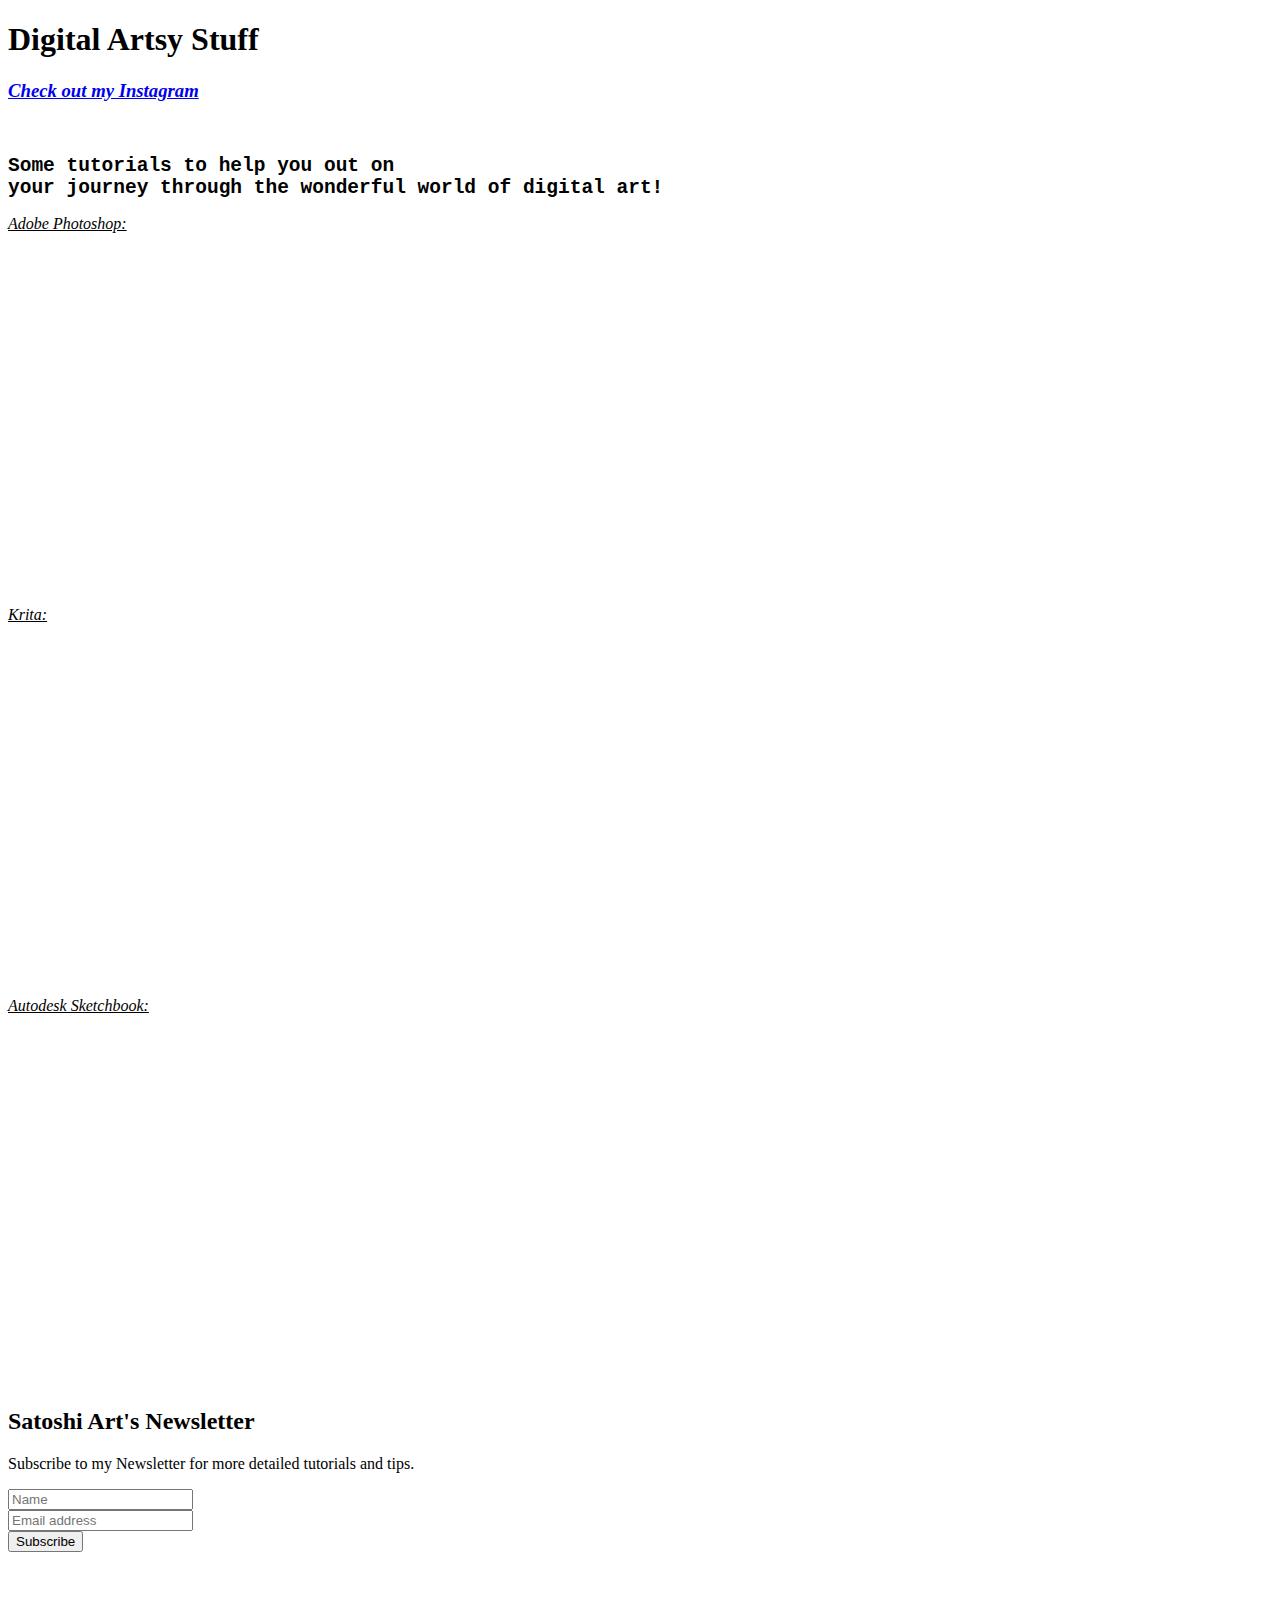
==== artsy.html @ ccc9c7f9 "Added artsy.html file" ====
<!DOCTYPE html>
<html>
<head>
<title></title>
</head>
<body>
<h1>Digital Artsy Stuff</h1>
<a href="https://www.instagram.com/sato_shi.arts/" target="_blank"><h3><i>Check out my Instagram</i></h3></a>
<br>
<pre><h2>Some tutorials to help you out on 
your journey through the wonderful world of digital art!
</h2></pre>
<ins><i>Adobe Photoshop:</i></ins>
<br>
<br>
<iframe width="560" height="315" src="https://www.youtube.com/embed/Y2k14ko84rY" frameborder="0" allow="accelerometer; autoplay; clipboard-write; encrypted-media; gyroscope; picture-in-picture" allowfullscreen></iframe>
<iframe width="560" height="315" src="https://www.youtube.com/embed/Cb4Ks6t1YMs" frameborder="0" allow="accelerometer; autoplay; clipboard-write; encrypted-media; gyroscope; picture-in-picture" allowfullscreen></iframe>
<br>
<br>
<br>
<ins><i>Krita:</i></ins>
<br>
<br>
<iframe width="560" height="315" src="https://www.youtube.com/embed/Z06RRp81iDM" frameborder="0" allow="accelerometer; autoplay; clipboard-write; encrypted-media; gyroscope; picture-in-picture" allowfullscreen></iframe>
<iframe width="560" height="315" src="https://www.youtube.com/embed/FkaDOtSdnvY" frameborder="0" allow="accelerometer; autoplay; clipboard-write; encrypted-media; gyroscope; picture-in-picture" allowfullscreen></iframe>
<br>
<br>
<br>
<ins><i>Autodesk Sketchbook:</i></ins>
<br>
<br>
<iframe width="560" height="315" src="https://www.youtube.com/embed/CTQ9GWQb5NQ" frameborder="0" allow="accelerometer; autoplay; clipboard-write; encrypted-media; gyroscope; picture-in-picture" allowfullscreen></iframe>
<iframe width="560" height="315" src="https://www.youtube.com/embed/bhPUj5KZSsM" frameborder="0" allow="accelerometer; autoplay; clipboard-write; encrypted-media; gyroscope; picture-in-picture" allowfullscreen></iframe>
<br>
<br>
<br>
<h2>Satoshi Art's Newsletter</h2>
<form action="/action_page.php">
  <div>
    <p>Subscribe to my Newsletter for more detailed tutorials and tips.</p>
  </div>

  <div>
    <input type="text" placeholder="Name" name="name" required>
    <br>
    <input type="text" placeholder="Email address" name="mail" required>
    <br>
  </div>
  <div>
    <input type="submit" value="Subscribe">
  </div>
</form>
<br>
<br>
<br>

</body>
</html>
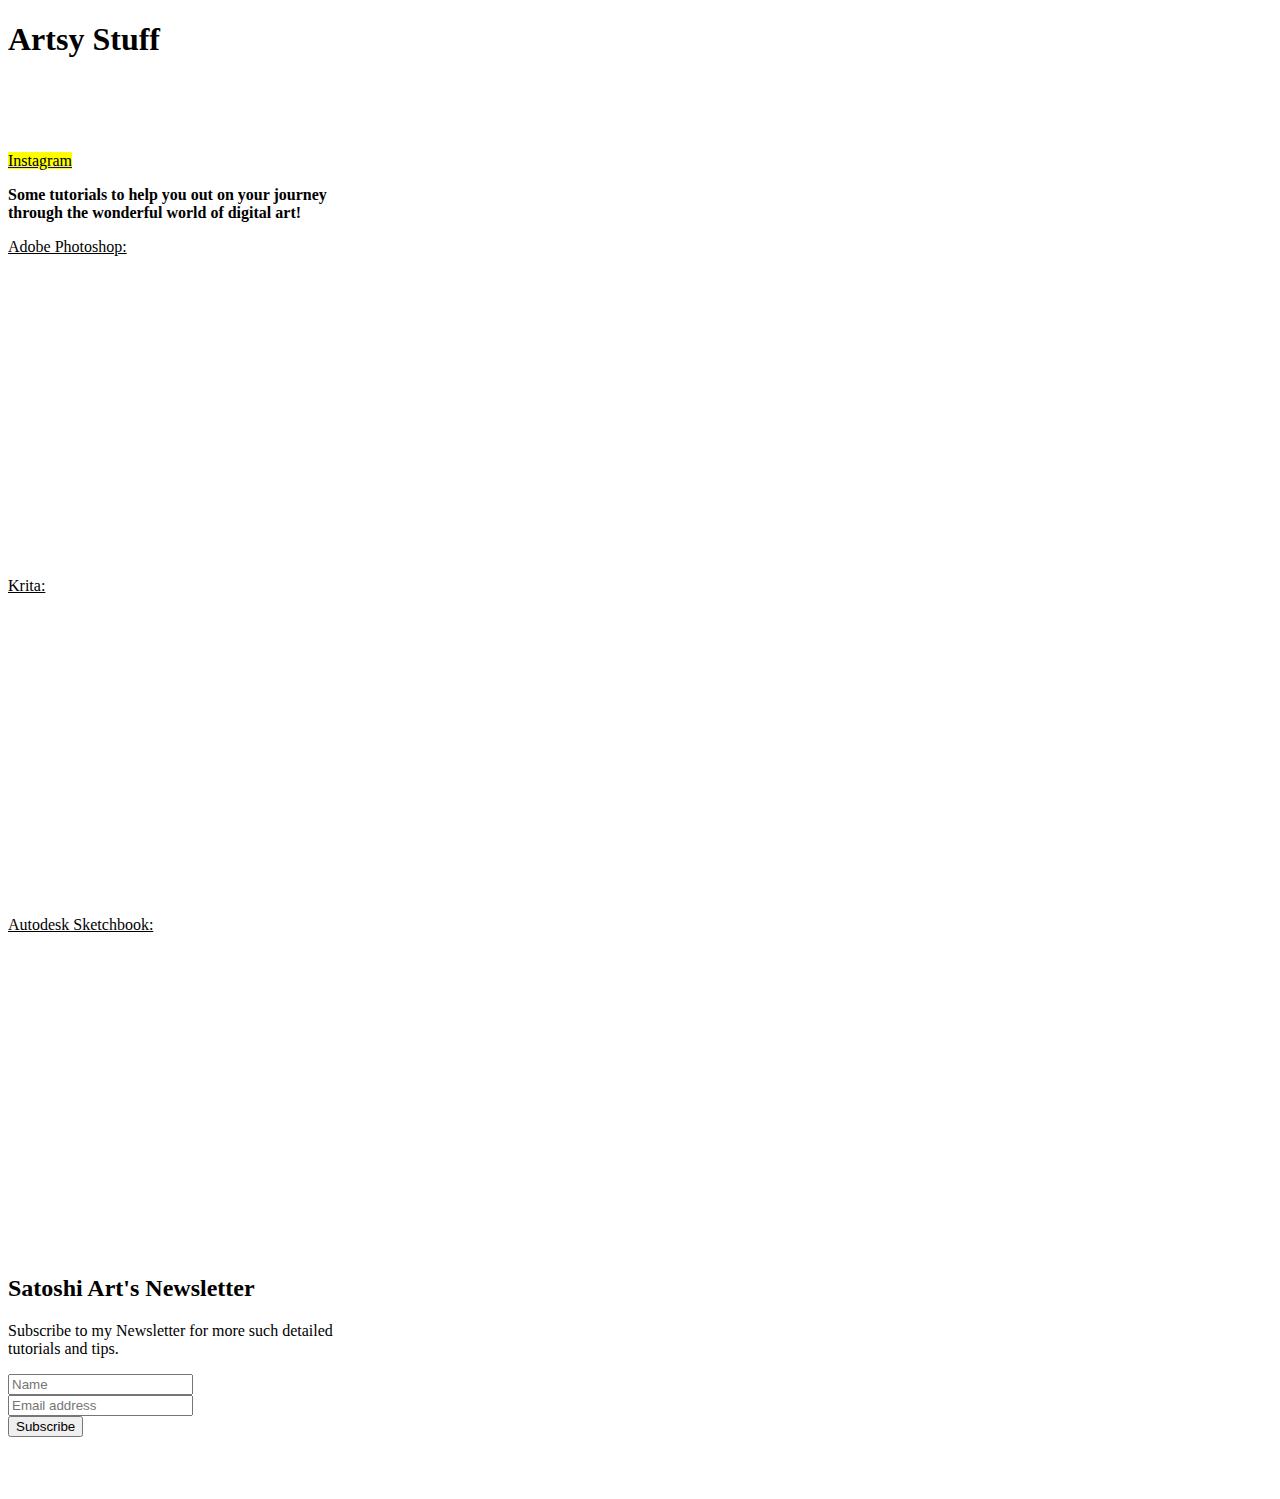
==== commit 82bc7e84: "Update artsy.html" ====
--- a/artsy.html
+++ b/artsy.html
@@ -1,58 +1,80 @@
 <!DOCTYPE html>
 <html>
-<head>
-<title></title>
-</head>
-<body>
-<h1>Digital Artsy Stuff</h1>
-<a href="https://www.instagram.com/sato_shi.arts/" target="_blank"><h3><i>Check out my Instagram</i></h3></a>
-<br>
-<pre><h2>Some tutorials to help you out on 
-your journey through the wonderful world of digital art!
-</h2></pre>
-<ins><i>Adobe Photoshop:</i></ins>
-<br>
-<br>
-<iframe width="560" height="315" src="https://www.youtube.com/embed/Y2k14ko84rY" frameborder="0" allow="accelerometer; autoplay; clipboard-write; encrypted-media; gyroscope; picture-in-picture" allowfullscreen></iframe>
-<iframe width="560" height="315" src="https://www.youtube.com/embed/Cb4Ks6t1YMs" frameborder="0" allow="accelerometer; autoplay; clipboard-write; encrypted-media; gyroscope; picture-in-picture" allowfullscreen></iframe>
-<br>
-<br>
-<br>
-<ins><i>Krita:</i></ins>
-<br>
-<br>
-<iframe width="560" height="315" src="https://www.youtube.com/embed/Z06RRp81iDM" frameborder="0" allow="accelerometer; autoplay; clipboard-write; encrypted-media; gyroscope; picture-in-picture" allowfullscreen></iframe>
-<iframe width="560" height="315" src="https://www.youtube.com/embed/FkaDOtSdnvY" frameborder="0" allow="accelerometer; autoplay; clipboard-write; encrypted-media; gyroscope; picture-in-picture" allowfullscreen></iframe>
-<br>
-<br>
-<br>
-<ins><i>Autodesk Sketchbook:</i></ins>
-<br>
-<br>
-<iframe width="560" height="315" src="https://www.youtube.com/embed/CTQ9GWQb5NQ" frameborder="0" allow="accelerometer; autoplay; clipboard-write; encrypted-media; gyroscope; picture-in-picture" allowfullscreen></iframe>
-<iframe width="560" height="315" src="https://www.youtube.com/embed/bhPUj5KZSsM" frameborder="0" allow="accelerometer; autoplay; clipboard-write; encrypted-media; gyroscope; picture-in-picture" allowfullscreen></iframe>
-<br>
-<br>
-<br>
-<h2>Satoshi Art's Newsletter</h2>
-<form action="/action_page.php">
-  <div>
-    <p>Subscribe to my Newsletter for more detailed tutorials and tips.</p>
-  </div>
+  <head>
+    <meta charset="utf-8">
+    <meta name="viewport" content="width=device-width">
+    <title>Artsy Stuff</title>
+    <link href="CSS/style.css" rel="stylesheet" type="text/css" />
+    <link href='https://fonts.googleapis.com/css?family=Courgette' rel='stylesheet'>
+    <link href='https://fonts.googleapis.com/css?family=Cookie' rel="stylesheet">
+    <link href='https://fonts.googleapis.com/css?family=PT Sans' rel="stylesheet">
+  </head>
+  <body>
+    <script src="script.js"></script>
+    <header id="main-head">
+      <div class="head">
+        <h1>Artsy Stuff</h1>
+        <br>
+        <br>
+        <br>
+        <br>
+        <a href="https://www.instagram.com/sato_shi.arts/" target="_blank"><mark>Instagram</mark></a>
+        <br>
+      </div>
+    </header>
+    <div class="big">
+      <div class="short">
+        <p><strong>Some tutorials to help you out on your journey<br> through the wonderful world of digital art!
+        </strong></p>
+      </div>
+      <div class="links">
+        <ins>Adobe Photoshop:</ins>
+        <br>
+        <iframe width="500" height="281" src="https://www.youtube.com/embed/Y2k14ko84rY" frameborder="0" allow="accelerometer; autoplay; clipboard-write; encrypted-media; gyroscope; picture-in-picture" allowfullscreen></iframe>
+        <iframe width="500" height="281" src="https://www.youtube.com/embed/Cb4Ks6t1YMs" frameborder="0" allow="accelerometer; autoplay; clipboard-write; encrypted-media; gyroscope; picture-in-picture" allowfullscreen></iframe>
+        <br>
+        <br>
+        <br>
+      </div>
+      <div class="links">
+        <ins>Krita:</ins>
+        <br>
+        <iframe width="500" height="281" src="https://www.youtube.com/embed/Z06RRp81iDM" frameborder="0" allow="accelerometer; autoplay; clipboard-write; encrypted-media; gyroscope; picture-in-picture" allowfullscreen></iframe>
+        <iframe width="500" height="281" src="https://www.youtube.com/embed/FkaDOtSdnvY" frameborder="0" allow="accelerometer; autoplay; clipboard-write; encrypted-media; gyroscope; picture-in-picture" allowfullscreen></iframe>
+        <br>
+        <br>
+        <br>
+      </div>
+      <div class="links">
+        <ins>Autodesk Sketchbook:</ins>
+        <br>
+        <iframe width="500" height="281" src="https://www.youtube.com/embed/CTQ9GWQb5NQ" frameborder="0" allow="accelerometer; autoplay; clipboard-write; encrypted-media; gyroscope; picture-in-picture" allowfullscreen></iframe>
+        <iframe width="500" height="281" src="https://www.youtube.com/embed/bhPUj5KZSsM" frameborder="0" allow="accelerometer; autoplay; clipboard-write; encrypted-media; gyroscope; picture-in-picture" allowfullscreen></iframe>
+        <br>
+        <br>
+        <br>
+      </div>
+      <div class="news">
+        <h2>Satoshi Art's Newsletter</h2>
+        <form action="/action_page.php">
+          <div class="container">
+            <p>Subscribe to my Newsletter for more such detailed <br>tutorials and tips.</p>
+          </div>
+          </div>
+          <div class="container">
+            <input type="text" placeholder="Name" name="name" required>
+            <br>
+            <input type="text" placeholder="Email address" name="mail" required>
+            <br>
+          </div>
+          <div class="container">
+            <input type="submit" value="Subscribe">
+          </div>
+        </form>
+      <br>
+      <br>
+      <br>
+    </div>
 
-  <div>
-    <input type="text" placeholder="Name" name="name" required>
-    <br>
-    <input type="text" placeholder="Email address" name="mail" required>
-    <br>
-  </div>
-  <div>
-    <input type="submit" value="Subscribe">
-  </div>
-</form>
-<br>
-<br>
-<br>
-
-</body>
+  </body>
 </html>
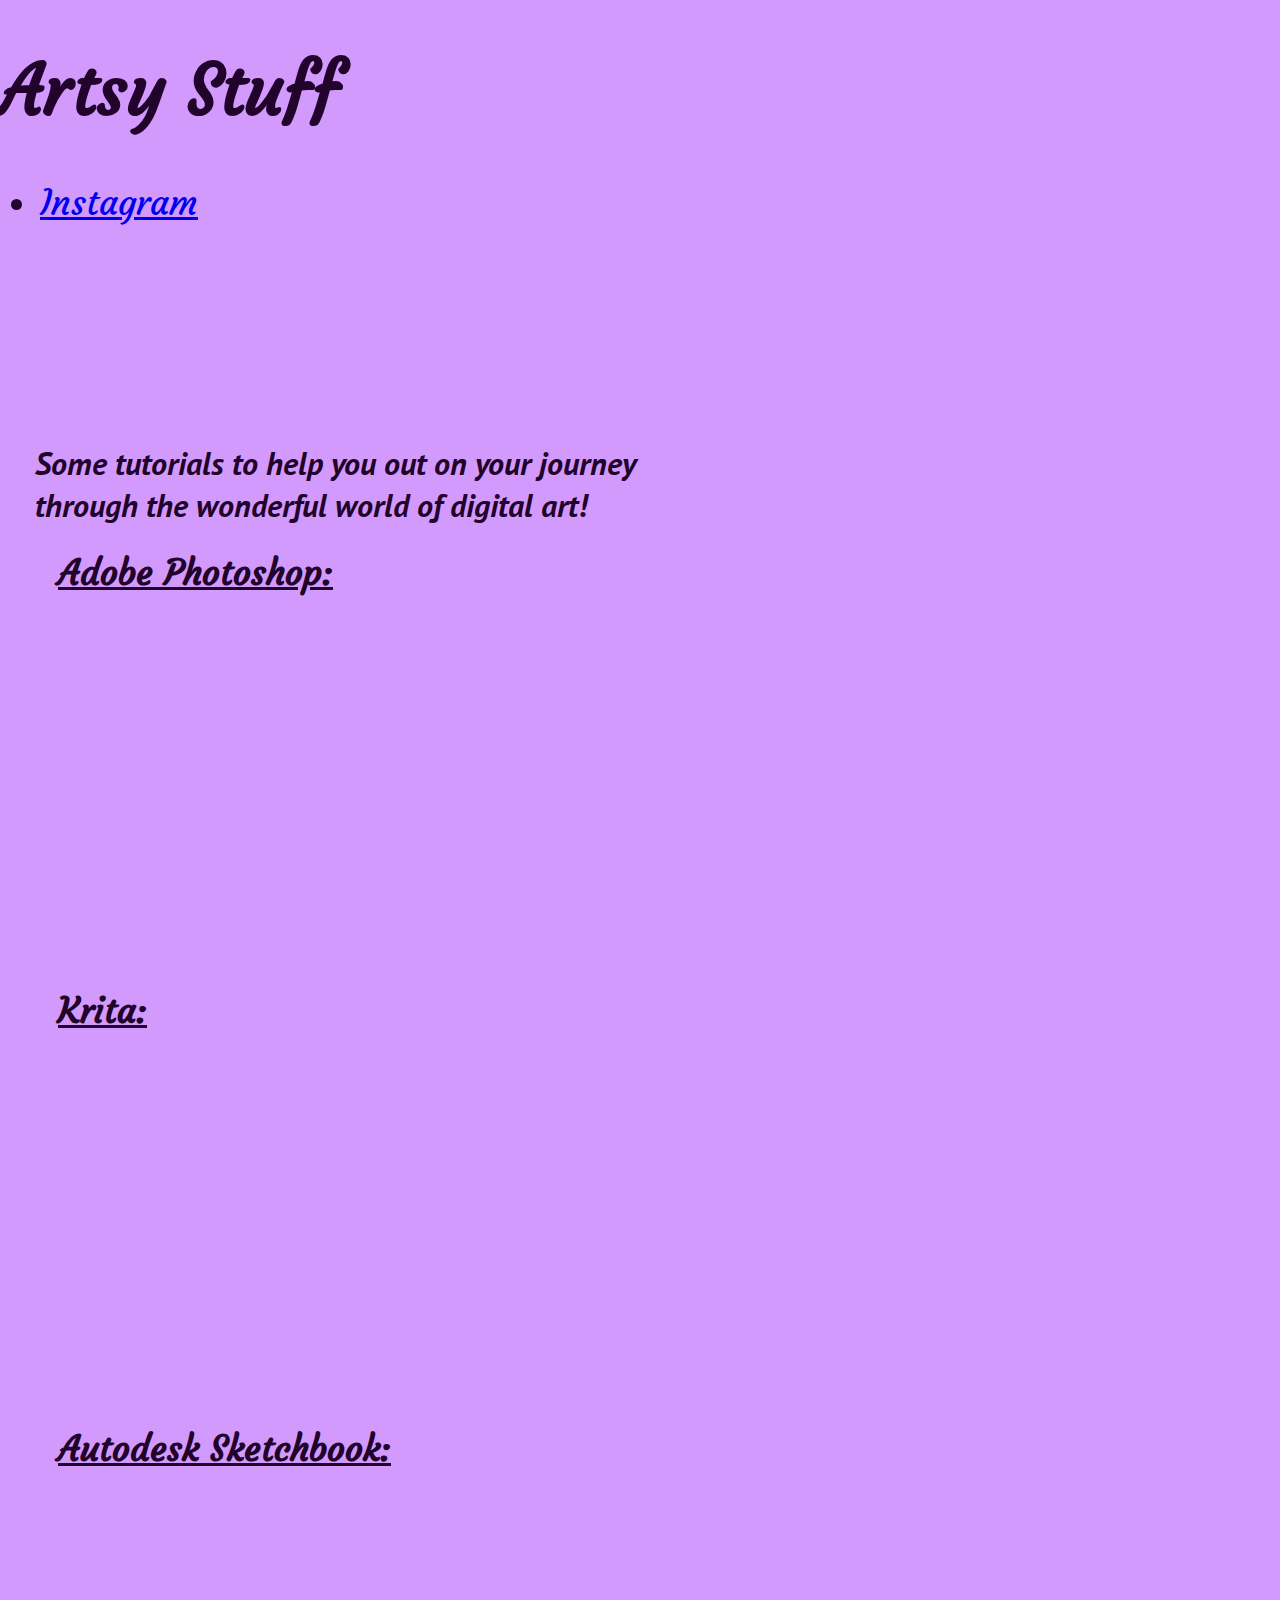
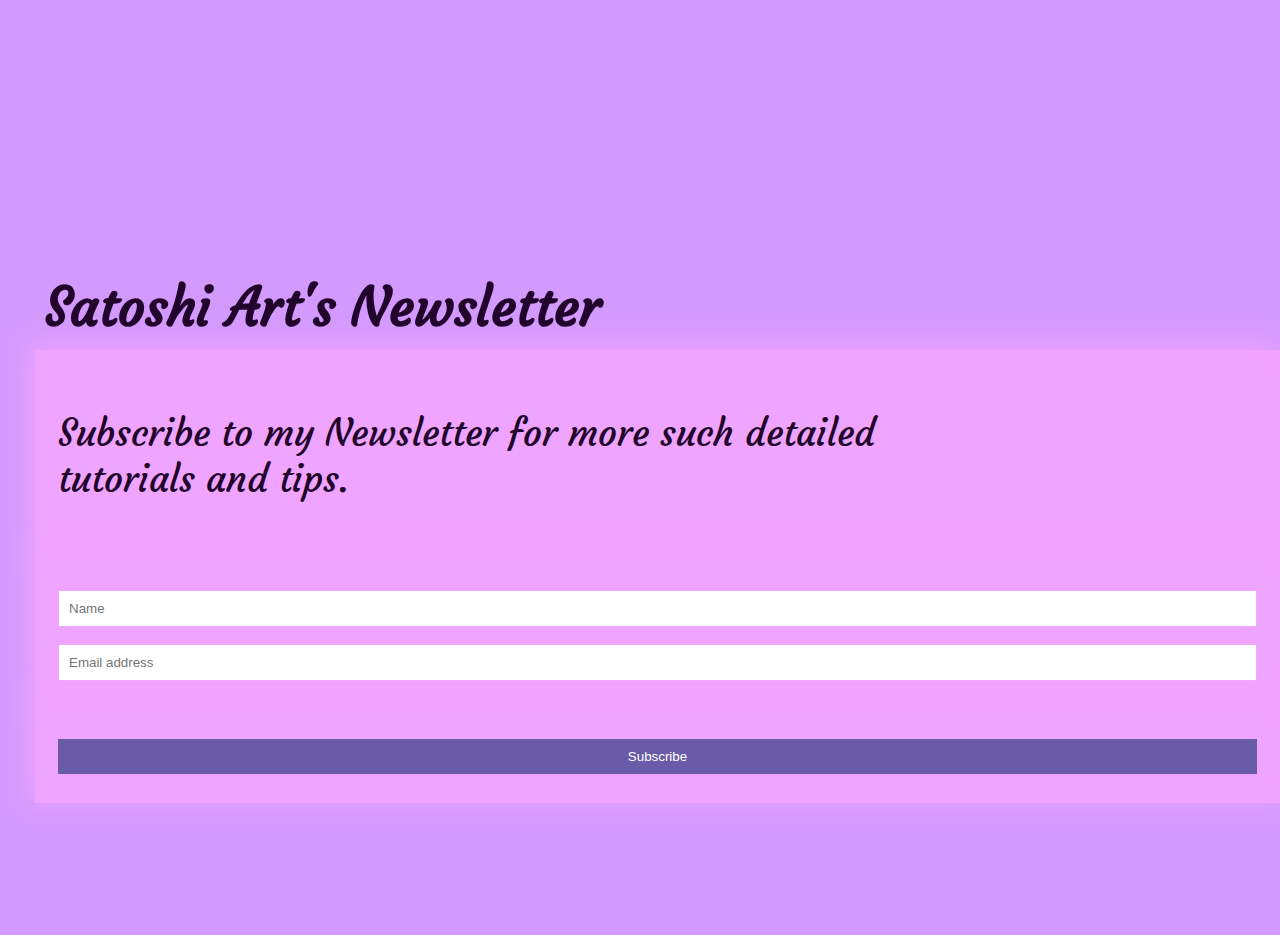
==== commit 56c7c5f1: "Fixed Header in artsy.html" ====
--- a/artsy.html
+++ b/artsy.html
@@ -4,24 +4,36 @@
     <meta charset="utf-8">
     <meta name="viewport" content="width=device-width">
     <title>Artsy Stuff</title>
-    <link href="CSS/style.css" rel="stylesheet" type="text/css" />
+    <link href="style.css" rel="stylesheet" type="text/css" />
     <link href='https://fonts.googleapis.com/css?family=Courgette' rel='stylesheet'>
     <link href='https://fonts.googleapis.com/css?family=Cookie' rel="stylesheet">
     <link href='https://fonts.googleapis.com/css?family=PT Sans' rel="stylesheet">
   </head>
   <body>
     <script src="script.js"></script>
-    <header id="main-head">
-      <div class="head">
+    <!-- <header id="main-head">
+      <div class="clr">
+        <div class="head">
+          <ul>
+            <li><h1>Artsy Stuff</h1></li>
+            <li><a href="https://www.instagram.com/sato_shi.arts/" target="_blank">Instagram</a></li>
+          </ul>
+          
+          <br>
+        </div>
+      </div>
+    </header> -->
+    <header>
+      <div class="main">
         <h1>Artsy Stuff</h1>
-        <br>
-        <br>
-        <br>
-        <br>
-        <a href="https://www.instagram.com/sato_shi.arts/" target="_blank"><mark>Instagram</mark></a>
-        <br>
+        <ul>
+          <li><a href="https://www.instagram.com/sato_shi.arts/" target="_blank">Instagram</a></li>
+        </ul> 
       </div>
     </header>
+    <br>
+    <br>
+    <br>
     <div class="big">
       <div class="short">
         <p><strong>Some tutorials to help you out on your journey<br> through the wonderful world of digital art!
@@ -56,11 +68,12 @@
       </div>
       <div class="news">
         <h2>Satoshi Art's Newsletter</h2>
+        </div>
         <form action="/action_page.php">
           <div class="container">
             <p>Subscribe to my Newsletter for more such detailed <br>tutorials and tips.</p>
           </div>
-          </div>
+        
           <div class="container">
             <input type="text" placeholder="Name" name="name" required>
             <br>
@@ -75,6 +88,5 @@
       <br>
       <br>
     </div>
-
   </body>
 </html>
--- a/style.css
+++ b/style.css
@@ -0,0 +1,90 @@
+body{
+	background-color: #D39AFE;
+	font-family: 'Courgette'; font-size: 35px;
+	color: #22032b;
+	margin: 0;
+}
+mark{
+	background-color: #290334;
+	color: #CB86FF;
+	border-radius: 25px;
+	padding: 15px; 
+}
+#main-head h1{
+	/*font-family: 'Caveat Brush';font-size: 80px;*/
+	position: fixed;
+	font-family: 'Cookie';font-size: 80px;
+	font-style: italic;
+	color: #cb86ff;
+	background-color: #290334;
+	letter-spacing: 0.03em;
+	text-align: center;
+	margin: 0;
+  	padding: 4px 0 15px 0;
+  	overflow: hidden;
+  	top: 0;
+  	width: 100%;
+  	display: block;
+}
+.head a{
+	float: right;
+	font-size: 40px;
+	font-weight: bold;
+	/*margin-top: 10px;*/
+	margin-right: 15px;
+	position: fixed;
+	right: 0;
+}
+.big{
+	padding-left: 15px;
+	margin: 50px 0 0 20px;
+}
+.short p{
+	font-family: 'PT Sans';font-size: 32px;
+	font-style: italic;
+	margin-top: 50px;
+	margin-bottom: 25px;
+}
+form {
+  border: 3px solid #EFA4FF;
+}
+.container {
+  padding: 20px;
+  background-color: #EFA4FF;
+  box-shadow: 4px 4px 25px 5px #EFA4FF;
+  box-shadow: -4px -4px 25px 5px #EFA4FF;
+}
+.container p{
+	font-size: 37px;
+}
+input[type=text], input[type=submit] {
+  width: 100%;
+  padding: 10px;
+  margin: 6px 0;
+  display: inline-block;
+  border: 1px solid #F7A6FF;
+  box-sizing: border-box;
+}	
+
+input[type=submit] {
+  background-color: #695BA7;
+  color: white;
+  border: none;
+}
+
+input[type=submit]:hover {
+  opacity: 0.8;
+}
+.news h2{
+	margin: 10px;
+	border: 2px 0;
+}
+.links ins{
+	font-weight: bold;
+	padding-top: 15px;
+	padding-left: 23px;
+}
+.links iframe{
+	padding-top: 15px;
+	padding-left: 31px;
+}
